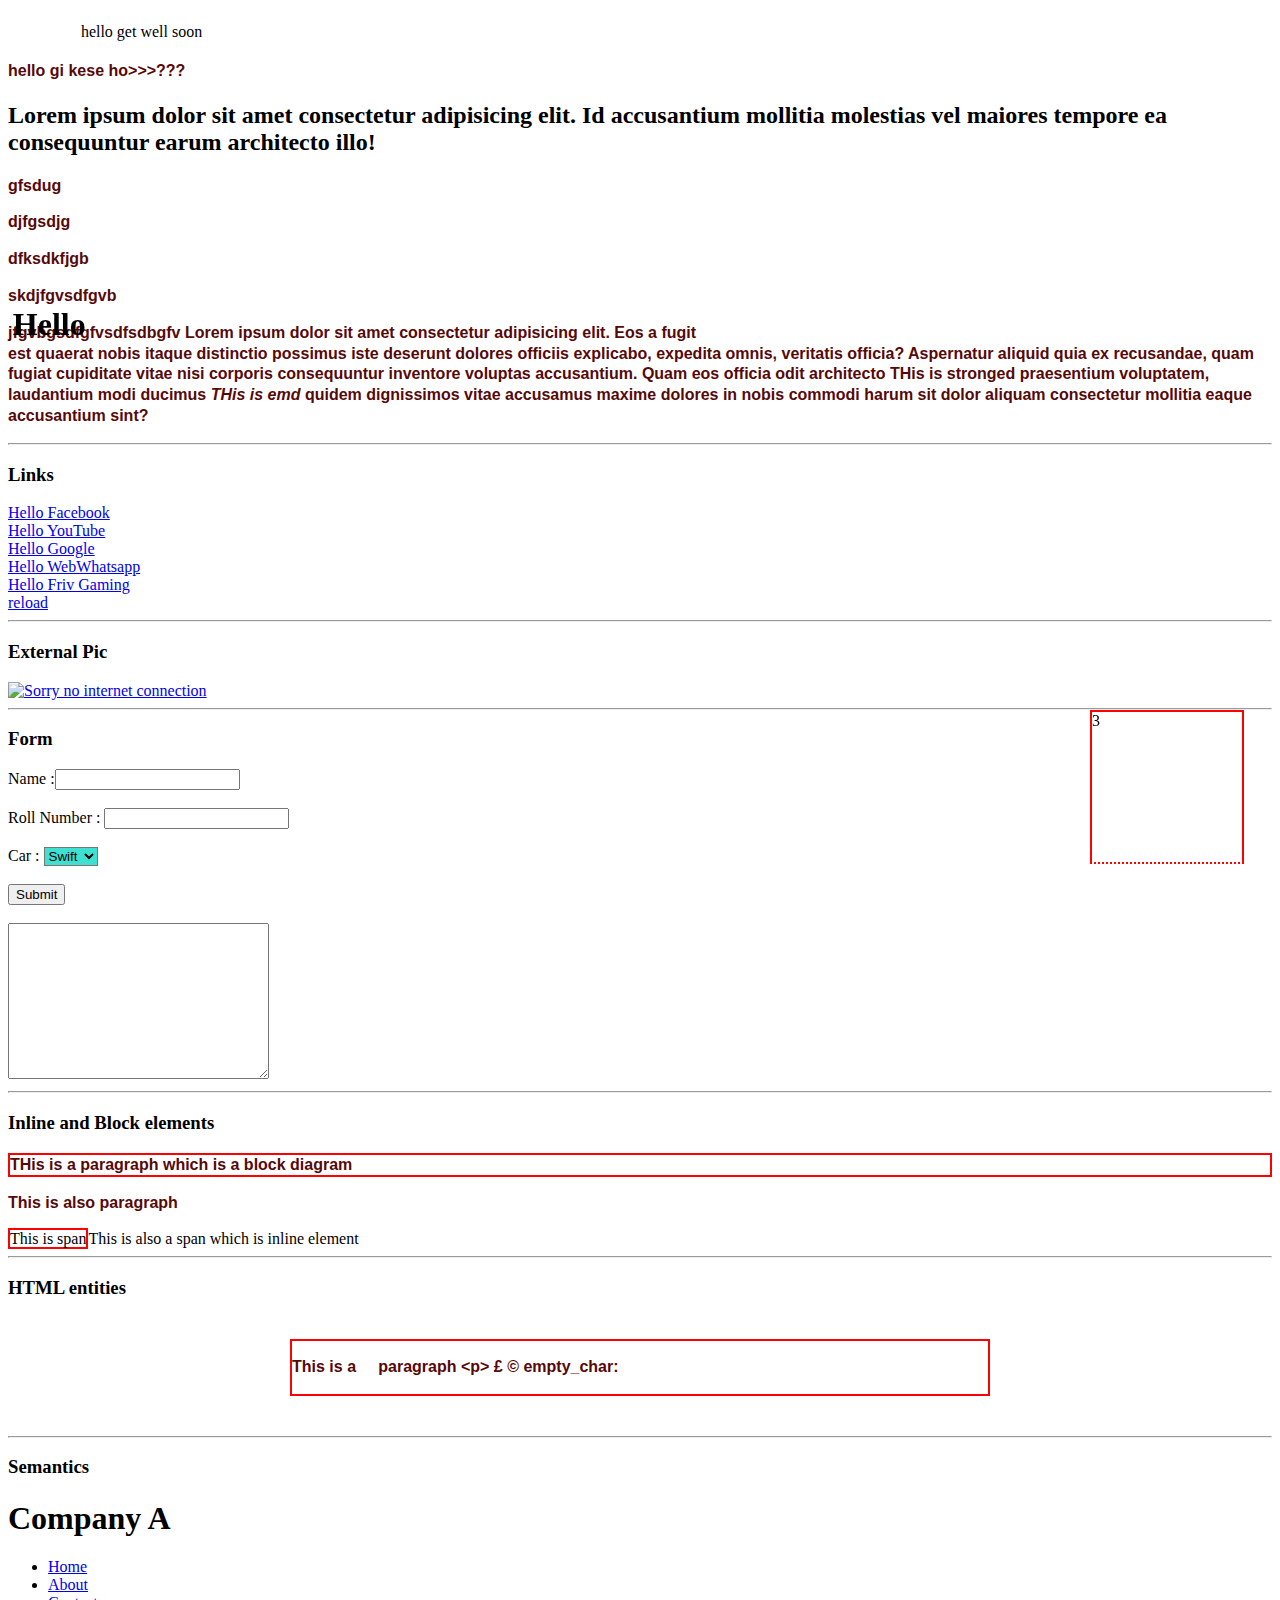
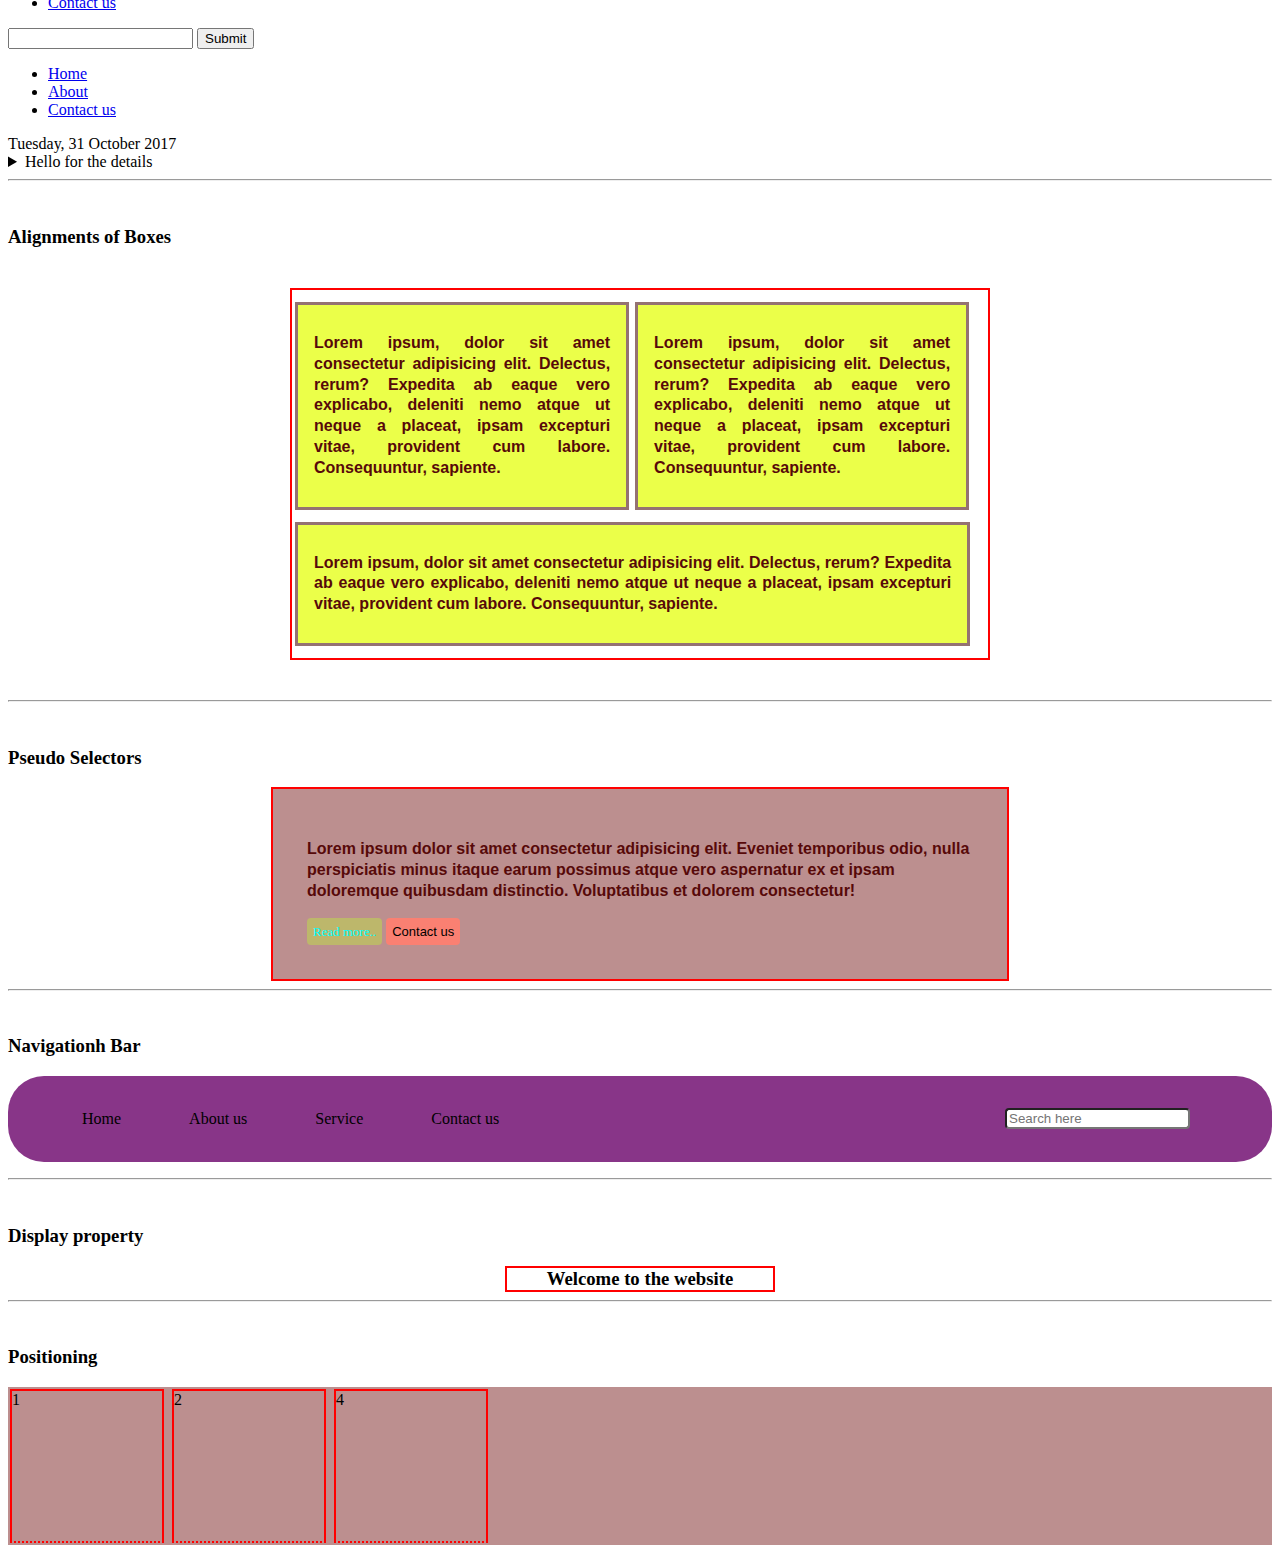
==== indexpractice.html @ 92500b05 "GYM" ====
<!DOCTYPE html>
<html lang="en">

<head>
    <meta charset="UTF-8">
    <meta name="viewport" content="width=device-width, initial-scale=1.0">
    <meta name="description" content="This is discription">
    <meta name="keywords" content="html, html practice, web practice">
    <meta name="robots" content="INDEX, FOLLOW">

    <title>Hello World!</title>

    <!-- getting font fron web (google fonts) -->
    <link rel="preconnect" href="https://fonts.gstatic.com">
    <link href="https://fonts.googleapis.com/css2?family=Andika+New+Basic:ital@1&display=swap" rel="stylesheet">

    <!-- to include external CSS -->
    <link rel="stylesheet" href="style.css">

    <!-- to include java script -->
    <script src="java.js"></script>

    <!-- working with inline css -->
    <style>
        p {
            color: rgb(87, 9, 9);
            font-family: 'Andika New Basic', sans-serif;
            font-weight: bold;
            line-height: 1.3em;
        }

        .container {
            width: 700px;
            border: 2px solid red;
            margin: 40px auto;
            box-sizing: border-box;
        }

        .item {
            border: 3px solid rgb(148, 114, 114);
            margin: 12px 3px;
            padding: 12px 16px;
            background: #ebff49;
            box-sizing: border-box;
        }

        #fruits {
            float: left;
            width: 48%;
            box-sizing: border-box;
            text-align: justify;
        }

        #computer {
            float: left;
            width: 48%;
            box-sizing: border-box;
            text-align: justify;
        }

        #stationary {
            /* float: left; */
            width: 97%;
            box-sizing: border-box;
            clear: both;
            text-align: justify;
        }

        input#name {
            color: rgba(128, 255, 0, 0.884);
        }

        h3 {
            text-align: justify;
        }

        .container1 {
            border: 2px solid red;
            background-color: rosybrown;
            padding: 34px;
            margin: 34px;
            width: 666px;
            margin: auto;
        }

        a:hover {
            /* this property defines to what changes to occur while pointing */
            color: rgb(52, 223, 18);
            /* background-color: cornflowerblue; */
        }

        a:visited {
            color: cyan;
            background-color: darkkhaki;
        }

        .btn {
            background-color: salmon;
            padding: 6px;
            border: none;
            cursor: pointer;
            font-size: 13px;
            border-radius: 4px;
            text-decoration: none;
            color: black;
        }

        .navbar {
            background-color: rgb(136, 53, 136);
            border-radius: 36px;
        }

        .navbar ul {
            overflow: auto;
            /* width: 490px; */
        }

        .navbar li {
            float: left;
            /* float results in overflow from the parent */
            list-style: none;
            padding: 34px;
        }

        .navbar li a {
            text-decoration: none;
            color: black;
        }

        .search {
            float: right;
            padding: 32px;
            margin-right: 50px;
        }

        #search {
            border-radius: 4px;
            box-shadow: black;
        }

        .navbar li a:hover {
            color: red;
        }

        .top {
            margin: auto;
            border: 2px solid red;
            /* display: inline; using this the block will take the required space only */
            width: 21%;
        }

        #display {
            margin: 0px;
            display: block;
            margin: auto;
            text-align: center;
        }

        #topimg {
            display: block;
            margin: auto;
            width: 80%;
        }

        .box{
            border: 2px solid red;
            width: 150px;
            height: 150px;
            margin: 2px;
            /* box-sizing: border-box; */
            border-bottom-style: dotted;
            display: inline-block;
        }

        /* position: static(:default), absolute, relative, fixed, sticky */
        #box3{
            /* relative: relative to its normal position */
            /* absolute: relative to its site's parent position */
            /* fixed: to be fixed at specific position even on scrolling */
            /* sticky:  to stick to top while scrooling*/
            position: fixed;
            bottom: 34px;
            right: 34px;
        }
        #con{
            background-color: rosybrown;
        }
        #topheading{
            display: inline;
            position: sticky;
            top: 34%;
            left: 1%;
        }
    </style>
</head>

<body>
    <h1 id="topheading">Hello</h1>hello get well soon
    <p>hello gi kese ho>>>???</p>
    <h2>Lorem ipsum dolor sit amet consectetur adipisicing elit. Id accusantium mollitia molestias vel maiores tempore
        ea consequuntur earum architecto illo!</h2>
    <p>gfsdug</p>
    <p>djfgsdjg</p>
    <p>dfksdkfjgb</p>
    <p>skdjfgvsdfgvb</p>
    <p>jfgvbgsdfgfvsdfsdbgfv Lorem ipsum dolor sit amet consectetur adipisicing elit. Eos a fugit <br>
        est quaerat nobis itaque distinctio possimus iste deserunt dolores officiis explicabo, expedita omnis,
        veritatis officia? Aspernatur aliquid quia ex recusandae, quam fugiat cupiditate vitae nisi corporis
        consequuntur inventore voluptas accusantium. Quam eos officia odit architecto <strong> THis is stronged</strong>
        praesentium voluptatem, laudantium modi ducimus <em> THis is emd</em> quidem dignissimos vitae accusamus maxime
        dolores in nobis commodi harum sit dolor aliquam consectetur mollitia eaque accusantium sint?
    </p>
    <hr>
    <h3>Links</h3>
    <a href="http://fb.com" target="_blank">Hello Facebook</a><br>
    <a href="http://youtube.com" target="_blank">Hello YouTube</a><br>
    <a href="http://google.com" target="_blank">Hello Google</a><br>
    <a href="http://web.whatsapp.com" target="_blank">Hello WebWhatsapp</a><br>
    <a href="http://friv.com" target="_blank">Hello Friv Gaming</a><br>
    <a href="/index.html">reload</a>

    <br>
    <hr>
    <!-- working with images -->
    <!-- getting random pics from source unsplash -->
    <h3>External Pic</h3>
    <a href="https://source.unsplash.com/user/erondu/200x150" target="_blank"><img
            src="https://source.unsplash.com/user/erondu/200x150" alt="Sorry no internet connection"></a>

    <hr>
    <!-- working with forms -->
    <h3>Form</h3>
    <form action="backend.php">
        <div>
            <label for="name">Name :</label><input type="text" name="name" id="name">
        </div>
        <br>
        <div>
            <label for="roll">Roll Number :</label> <input type="number" name="rollnumber" id="roll">
        </div>
        <br>
        <div>
            <label for="car">Car :</label>
            <select name="mycar" id="car">
                <option value="sw" selected>Swift</option>
                <option value="et">Etios</option>
                <option value="none">None</option>
            </select>
        </div>
        <br>
        <div>
            <input type="submit" value="Submit">
        </div>
        <br>
        <textarea name="Yourself info" cols="30" rows="10"></textarea>

    </form>

    <hr>
    <!-- working with Inline and block elements -->
    <h3>Inline and Block elements</h3>
    <p style="border: 2px solid red;">THis is a paragraph which is a block diagram</p>
    <p>This is also paragraph</p>
    <span style="border: 2px solid red;">This is span</span><span>This is also a span which is inline element</span>

    <!-- working with classes and ids -->
    <!-- . is used for classes and # is used for ids and * for multiple same elements-->
    <!-- It is a short cut provided by emmet -->

    <hr>
    <!-- working with HTML entities -->
    <h3>HTML entities</h3>
    <div class="container">
        <p>This is a &nbsp; &nbsp; paragraph &lt;p&gt; &pound; &copy; empty_char: &#8203;</p>
    </div>

    <hr>
    <!-- working with semantics -->
    <h3>Semantics</h3>
    <header>
        <h1>Company A</h1>
        <ul>
            <li><a href="/home">Home</a></li>
            <li><a href="/about">About</a></li>
            <li><a href="/contact">Contact us</a></li>
        </ul>
        <form target="/search">
            <input name="q" type="search" />
            <input type="submit" />
        </form>
    </header>
    <nav>
        <ul>
            <li><a href="/home">Home</a></li>
            <li><a href="/about">About</a></li>
            <li><a href="/contact">Contact us</a></li>
        </ul>
    </nav>
    <time datetime="2017-10-31T11:21:00+02:00">Tuesday, 31 October 2017</time>
    <details>
        <summary>Hello for the details</summary>
        Something small enough to escape casual notice.
    </details>

    <hr>
    <br>
    <!-- working with alignment of float and boxes -->
    <h3>Alignments of Boxes</h3>
    <div class="container">
        <div id="fruits" class="item">
            <p id="fruitpara" class="para">Lorem ipsum, dolor sit amet consectetur adipisicing elit. Delectus, rerum?
                Expedita ab eaque vero explicabo, deleniti nemo atque ut neque a placeat, ipsam excepturi vitae,
                provident cum labore. Consequuntur, sapiente.</p>
        </div>
        <div id="computer" class="item">
            <p id="computerpara" class="para">Lorem ipsum, dolor sit amet consectetur adipisicing elit. Delectus, rerum?
                Expedita ab eaque vero explicabo, deleniti nemo atque ut neque a placeat, ipsam excepturi vitae,
                provident cum labore. Consequuntur, sapiente.</p>
        </div>
        <div id="stationary" class="item">
            <p id="stationarypara" class="para">Lorem ipsum, dolor sit amet consectetur adipisicing elit. Delectus,
                rerum? Expedita ab eaque vero explicabo, deleniti nemo atque ut neque a placeat, ipsam excepturi vitae,
                provident cum labore. Consequuntur, sapiente.</p>
        </div>
    </div>

    <hr>
    <br>
    <!-- working with Pseudo selectors and more disigning -->
    <h3>Pseudo Selectors</h3>
    <div class="container1" id="cont1">
        <p>Lorem ipsum dolor sit amet consectetur adipisicing elit. Eveniet temporibus odio, nulla perspiciatis minus
            itaque earum possimus atque vero aspernatur ex et ipsam doloremque quibusdam distinctio. Voluptatibus et
            dolorem consectetur!</p>
        <a href="" class="btn">Read more..</a>
        <button class="btn">Contact us</button>
    </div>

    <hr>
    <br>
    <!-- workingb with navigation bar -->
    <h3>Navigationh Bar</h3>
    <header>
        <nav class="navbar">
            <ul>
                <li><a href="#">Home</a></li>
                <li><a href="#">About us</a></li>
                <li><a href="#">Service</a></li>
                <li><a href="#">Contact us</a></li>
                <div class="search">
                    <input type="text" name="search" id="search" placeholder="Search here">
                </div>
            </ul>
        </nav>
    </header>

    <hr>
    <br>
    <!-- Working with display property -->
    <h3>Display property</h3>
    <header class="top">
        <img src="https://source.unsplash.com/user/erondu/200x150" alt="" id="topimg">
        <h3 id="display">Welcome to the website</h3>
    </header>

    <hr>
    <br>
    <!-- working with positioning -->
    <h3>Positioning</h3>
    <div id="con">
        <div class="box" id="box1">1</div>
        <div class="box" id="box2">2</div>
        <div class="box" id="box3">3</div>
        <div class="box" id="box4">4</div>
    </div>

</body>

</html>
---- style.css ----
input#rollnumber{
    color: yellowgreen;
}
option{
    color: teal;
}
select{
    background-color: turquoise;
}
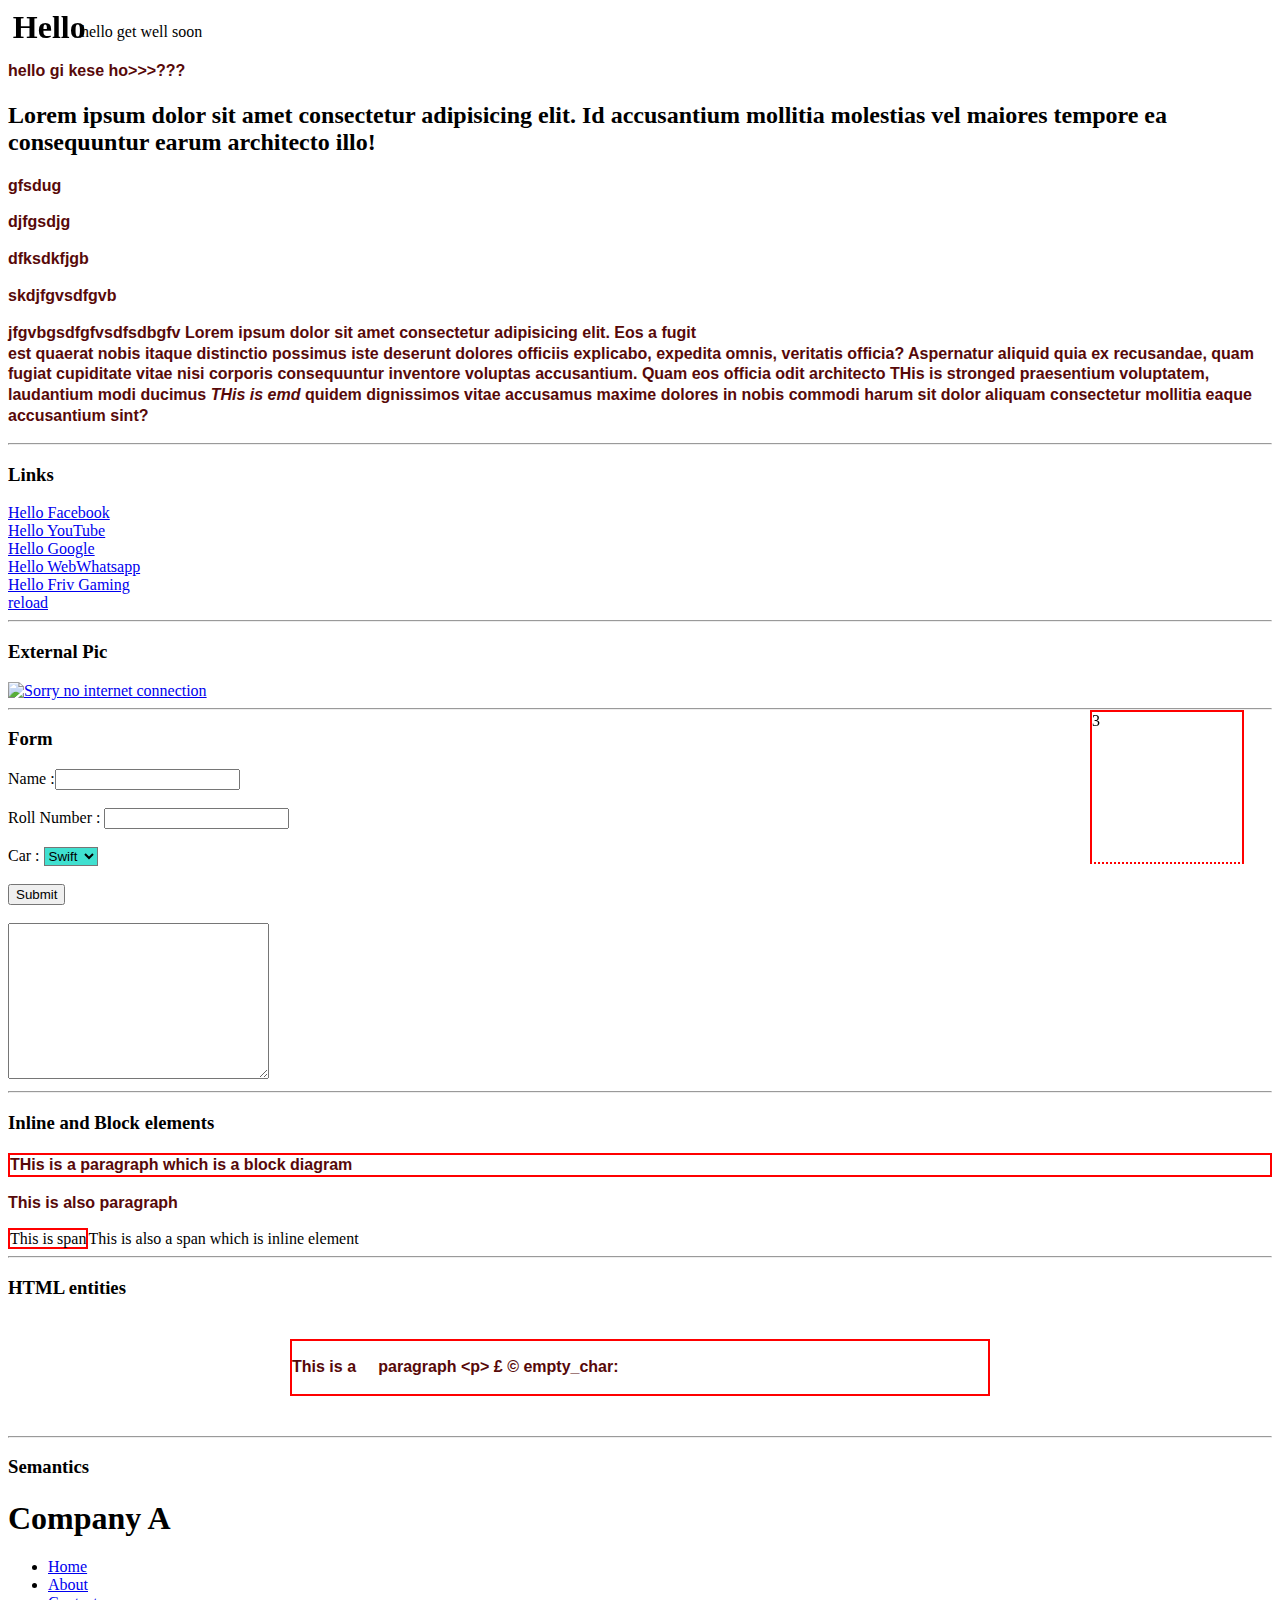
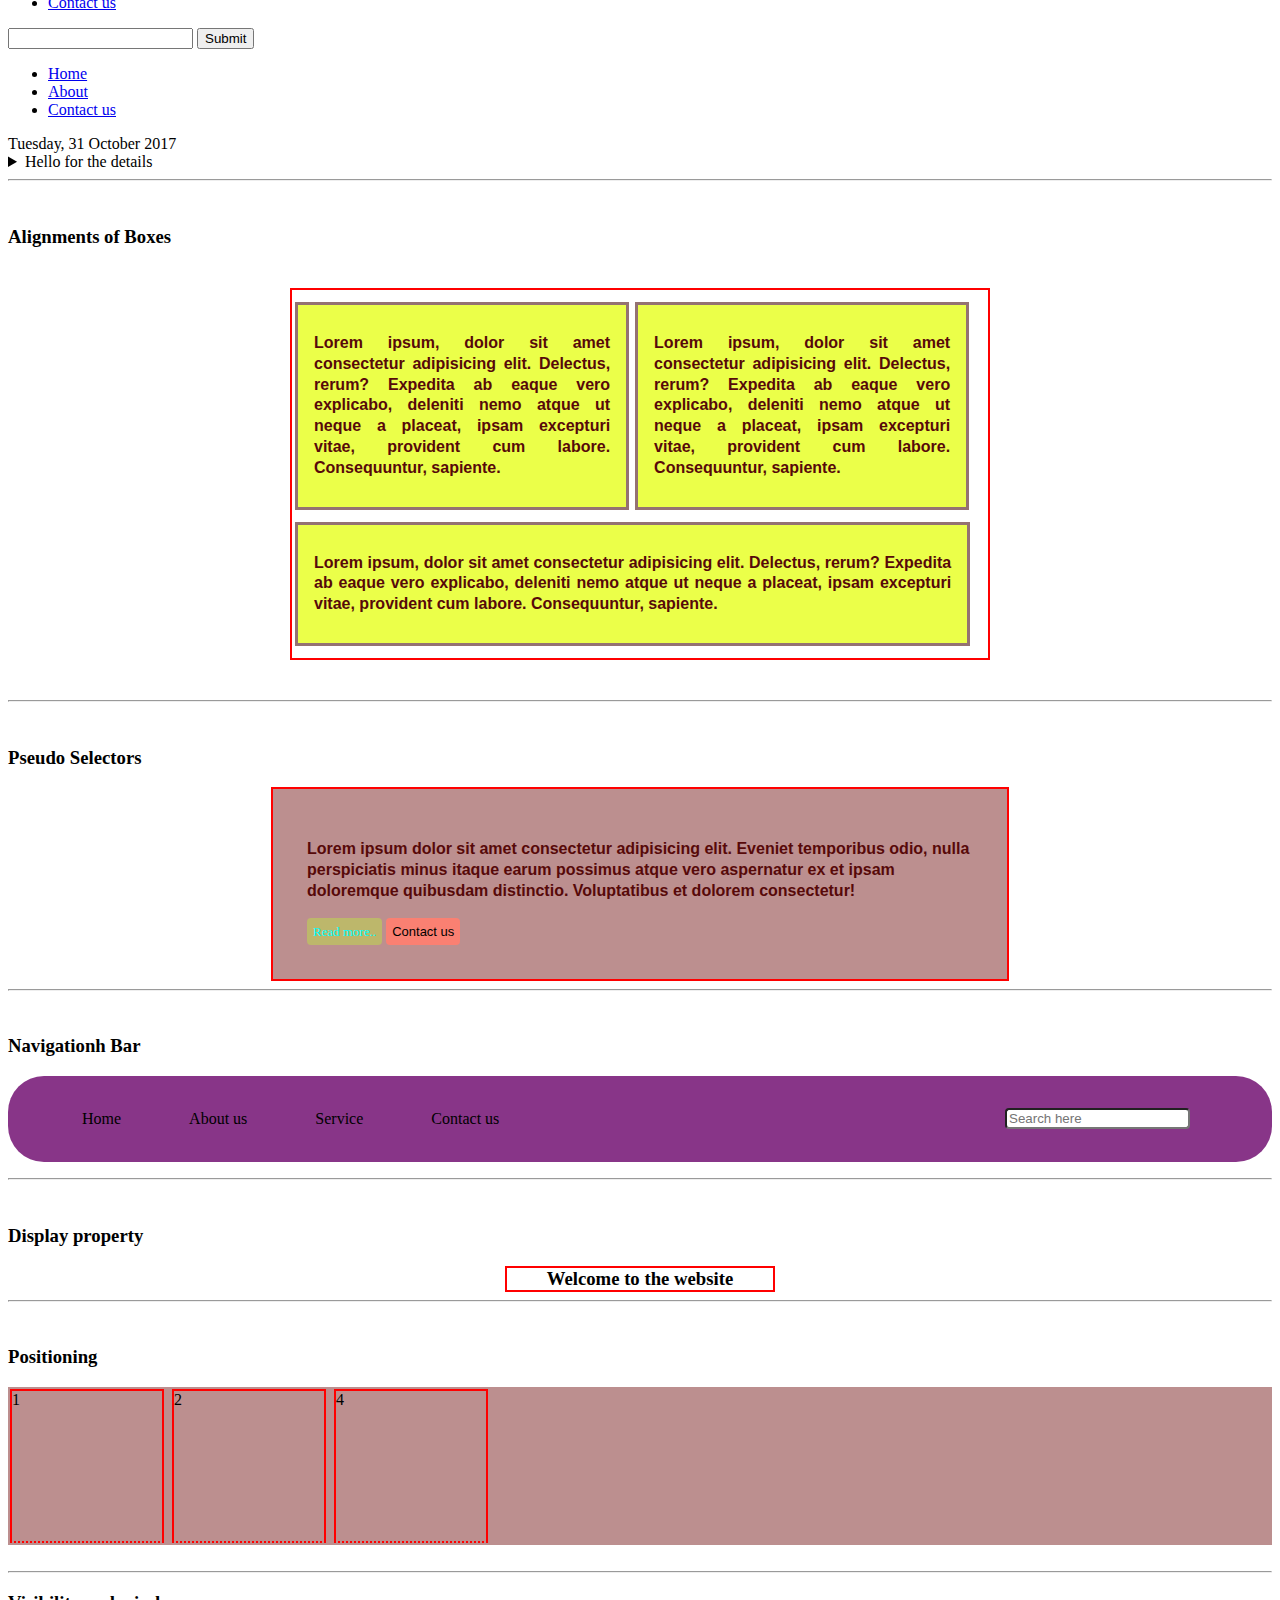
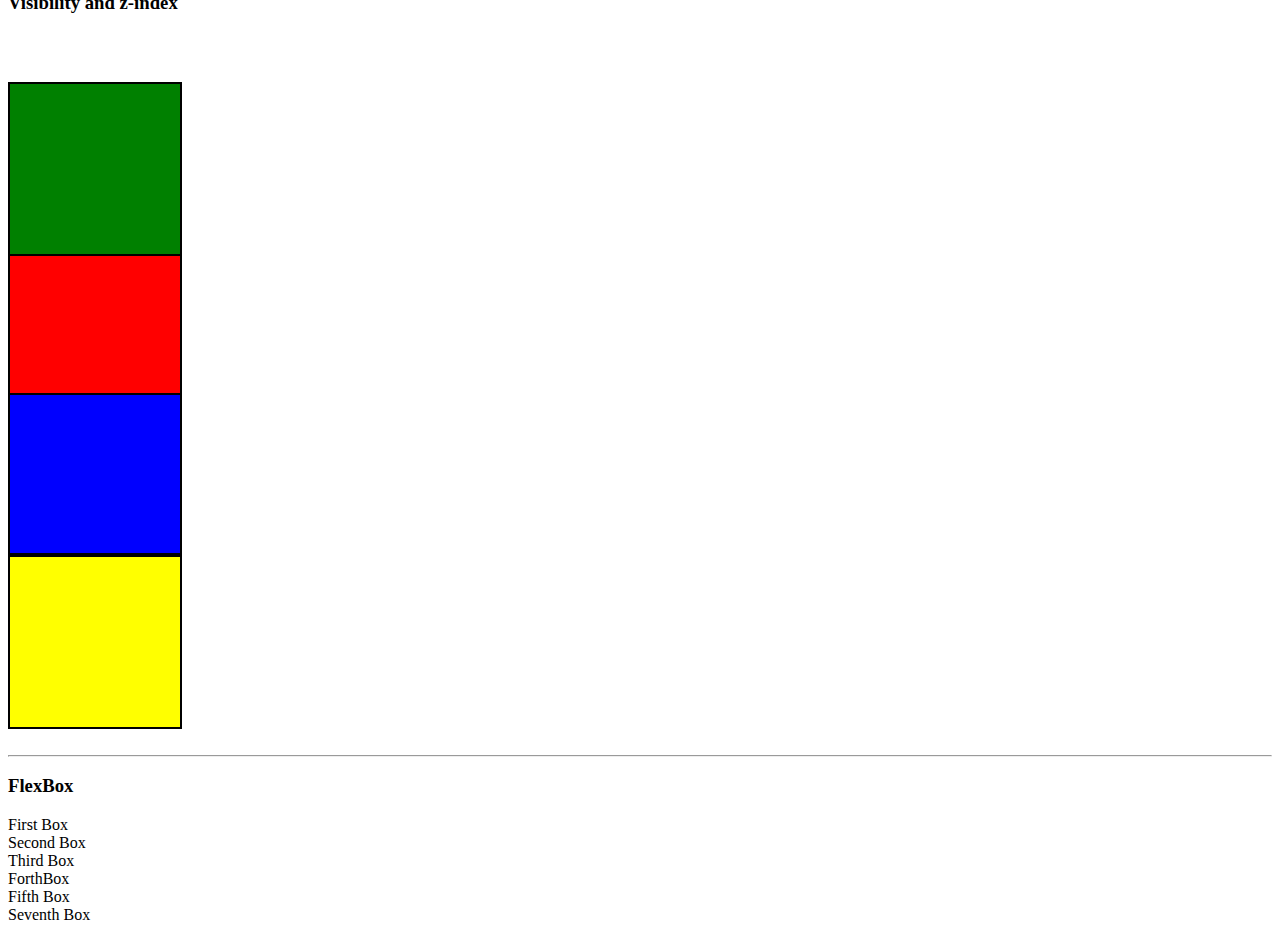
==== commit 2626c8c0: "Prac" ====
--- a/indexpractice.html
+++ b/indexpractice.html
@@ -15,183 +15,12 @@
     <link href="https://fonts.googleapis.com/css2?family=Andika+New+Basic:ital@1&display=swap" rel="stylesheet">
 
     <!-- to include external CSS -->
-    <link rel="stylesheet" href="style.css">
+    <link rel="stylesheet" href="style_pra.css">
 
     <!-- to include java script -->
     <script src="java.js"></script>
 
     <!-- working with inline css -->
-    <style>
-        p {
-            color: rgb(87, 9, 9);
-            font-family: 'Andika New Basic', sans-serif;
-            font-weight: bold;
-            line-height: 1.3em;
-        }
-
-        .container {
-            width: 700px;
-            border: 2px solid red;
-            margin: 40px auto;
-            box-sizing: border-box;
-        }
-
-        .item {
-            border: 3px solid rgb(148, 114, 114);
-            margin: 12px 3px;
-            padding: 12px 16px;
-            background: #ebff49;
-            box-sizing: border-box;
-        }
-
-        #fruits {
-            float: left;
-            width: 48%;
-            box-sizing: border-box;
-            text-align: justify;
-        }
-
-        #computer {
-            float: left;
-            width: 48%;
-            box-sizing: border-box;
-            text-align: justify;
-        }
-
-        #stationary {
-            /* float: left; */
-            width: 97%;
-            box-sizing: border-box;
-            clear: both;
-            text-align: justify;
-        }
-
-        input#name {
-            color: rgba(128, 255, 0, 0.884);
-        }
-
-        h3 {
-            text-align: justify;
-        }
-
-        .container1 {
-            border: 2px solid red;
-            background-color: rosybrown;
-            padding: 34px;
-            margin: 34px;
-            width: 666px;
-            margin: auto;
-        }
-
-        a:hover {
-            /* this property defines to what changes to occur while pointing */
-            color: rgb(52, 223, 18);
-            /* background-color: cornflowerblue; */
-        }
-
-        a:visited {
-            color: cyan;
-            background-color: darkkhaki;
-        }
-
-        .btn {
-            background-color: salmon;
-            padding: 6px;
-            border: none;
-            cursor: pointer;
-            font-size: 13px;
-            border-radius: 4px;
-            text-decoration: none;
-            color: black;
-        }
-
-        .navbar {
-            background-color: rgb(136, 53, 136);
-            border-radius: 36px;
-        }
-
-        .navbar ul {
-            overflow: auto;
-            /* width: 490px; */
-        }
-
-        .navbar li {
-            float: left;
-            /* float results in overflow from the parent */
-            list-style: none;
-            padding: 34px;
-        }
-
-        .navbar li a {
-            text-decoration: none;
-            color: black;
-        }
-
-        .search {
-            float: right;
-            padding: 32px;
-            margin-right: 50px;
-        }
-
-        #search {
-            border-radius: 4px;
-            box-shadow: black;
-        }
-
-        .navbar li a:hover {
-            color: red;
-        }
-
-        .top {
-            margin: auto;
-            border: 2px solid red;
-            /* display: inline; using this the block will take the required space only */
-            width: 21%;
-        }
-
-        #display {
-            margin: 0px;
-            display: block;
-            margin: auto;
-            text-align: center;
-        }
-
-        #topimg {
-            display: block;
-            margin: auto;
-            width: 80%;
-        }
-
-        .box{
-            border: 2px solid red;
-            width: 150px;
-            height: 150px;
-            margin: 2px;
-            /* box-sizing: border-box; */
-            border-bottom-style: dotted;
-            display: inline-block;
-        }
-
-        /* position: static(:default), absolute, relative, fixed, sticky */
-        #box3{
-            /* relative: relative to its normal position */
-            /* absolute: relative to its site's parent position */
-            /* fixed: to be fixed at specific position even on scrolling */
-            /* sticky:  to stick to top while scrooling*/
-            position: fixed;
-            bottom: 34px;
-            right: 34px;
-        }
-        #con{
-            background-color: rosybrown;
-        }
-        #topheading{
-            display: inline;
-            position: sticky;
-            top: 34%;
-            left: 1%;
-        }
-    </style>
 </head>
 
 <body>
@@ -374,6 +203,31 @@
         <div class="box" id="box4">4</div>
     </div>
 
+    <br>
+    <hr>
+    <!-- working with visdibility and z-index -->
+    <h3>Visibility and z-index</h3>
+    <div>
+        <div class="box-v" id="box-1"></div>
+        <div class="box-v" id="box-2"></div>
+        <div class="box-v" id="box-3"></div>
+        <div class="box-v" id="box-4"></div>
+    </div>
+
+    <br>
+    <hr>
+    <!-- working with flexbox -->
+    <h3>FlexBox</h3>
+    <div class="flexbox">
+        <div class="itemf" id="flexbox1">First Box</div>
+        <div class="itemf" id="flexbox2">Second Box</div>
+        <div class="itemf" id="flexbox3">Third Box</div>
+        <div class="itemf" id="flexbox4">ForthBox</div>
+        <div class="itemf" id="flexbox5">Fifth Box</div>
+        <div class="itemf" id="flexbox6">Seventh Box</div>
+    </div>
+
+
 </body>
 
 </html>--- a/style_pra.css
+++ b/style_pra.css
@@ -0,0 +1,205 @@
+input#rollnumber{
+    color: yellowgreen;
+}
+option{
+    color: teal;
+}
+select{
+    background-color: turquoise;
+}
+
+p {
+    color: rgb(87, 9, 9);
+    font-family: 'Andika New Basic', sans-serif;
+    font-weight: bold;
+    line-height: 1.3em;
+}
+
+.container {
+    width: 700px;
+    border: 2px solid red;
+    margin: 40px auto;
+    box-sizing: border-box;
+}
+
+.item {
+    border: 3px solid rgb(148, 114, 114);
+    margin: 12px 3px;
+    padding: 12px 16px;
+    background: #ebff49;
+    box-sizing: border-box;
+}
+
+#fruits {
+    float: left;
+    width: 48%;
+    box-sizing: border-box;
+    text-align: justify;
+}
+
+#computer {
+    float: left;
+    width: 48%;
+    box-sizing: border-box;
+    text-align: justify;
+}
+
+#stationary {
+    /* float: left; */
+    width: 97%;
+    box-sizing: border-box;
+    clear: both;
+    text-align: justify;
+}
+
+input#name {
+    color: rgba(128, 255, 0, 0.884);
+}
+
+h3 {
+    text-align: justify;
+}
+
+.container1 {
+    border: 2px solid red;
+    background-color: rosybrown;
+    padding: 34px;
+    margin: 34px;
+    width: 666px;
+    margin: auto;
+}
+
+a:hover {
+    /* this property defines to what changes to occur while pointing */
+    color: rgb(52, 223, 18);
+    /* background-color: cornflowerblue; */
+}
+
+a:visited {
+    color: cyan;
+    background-color: darkkhaki;
+}
+
+.btn {
+    background-color: salmon;
+    padding: 6px;
+    border: none;
+    cursor: pointer;
+    font-size: 13px;
+    border-radius: 4px;
+    text-decoration: none;
+    color: black;
+}
+
+.navbar {
+    background-color: rgb(136, 53, 136);
+    border-radius: 36px;
+}
+
+.navbar ul {
+    overflow: auto;
+    /* width: 490px; */
+}
+
+.navbar li {
+    float: left;
+    /* float results in overflow from the parent */
+    list-style: none;
+    padding: 34px;
+}
+
+.navbar li a {
+    text-decoration: none;
+    color: black;
+}
+
+.search {
+    float: right;
+    padding: 32px;
+    margin-right: 50px;
+}
+
+#search {
+    border-radius: 4px;
+    box-shadow: black;
+}
+
+.navbar li a:hover {
+    color: red;
+}
+
+.top {
+    margin: auto;
+    border: 2px solid red;
+    /* display: inline; using this the block will take the required space only */
+    width: 21%;
+}
+
+#display {
+    margin: 0px;
+    display: block;
+    margin: auto;
+    text-align: center;
+}
+
+#topimg {
+    display: block;
+    margin: auto;
+    width: 80%;
+}
+
+.box {
+    border: 2px solid red;
+    width: 150px;
+    height: 150px;
+    margin: 2px;
+    /* box-sizing: border-box; */
+    border-bottom-style: dotted;
+    display: inline-block;
+}
+
+/* position: static(:default), absolute, relative, fixed, sticky */
+#box3 {
+    /* relative: relative to its normal position */
+    /* absolute: relative to its site's parent position */
+    /* fixed: to be fixed at specific position even on scrolling */
+    /* sticky:  to stick to top while scrooling*/
+    position: fixed;
+    bottom: 34px;
+    right: 34px;
+}
+
+#con {
+    background-color: rosybrown;
+}
+
+#topheading {
+    display: inline;
+    position: sticky;
+    top: 1%;
+    left: 1%;
+}
+
+.box-v{
+    width: 170px;
+    height: 170px;
+    border: 2px solid black;
+}
+#box-1{ 
+    background-color: green;
+    position: relative;
+    top: 49px;
+    z-index: 55;
+}
+#box-2{
+    /* display: none;  will hide the element and space*/
+    /* visibility: hidden;  will hide the element without space*/
+    background-color: red;
+
+    /* z-index will only work for position: relative, absolute, fixed or sticky */
+    position: relative;
+    top: 14px;
+    z-index: 34;
+}
+#box-3{ background-color: blue;}
+#box-4{ background-color: yellow;}